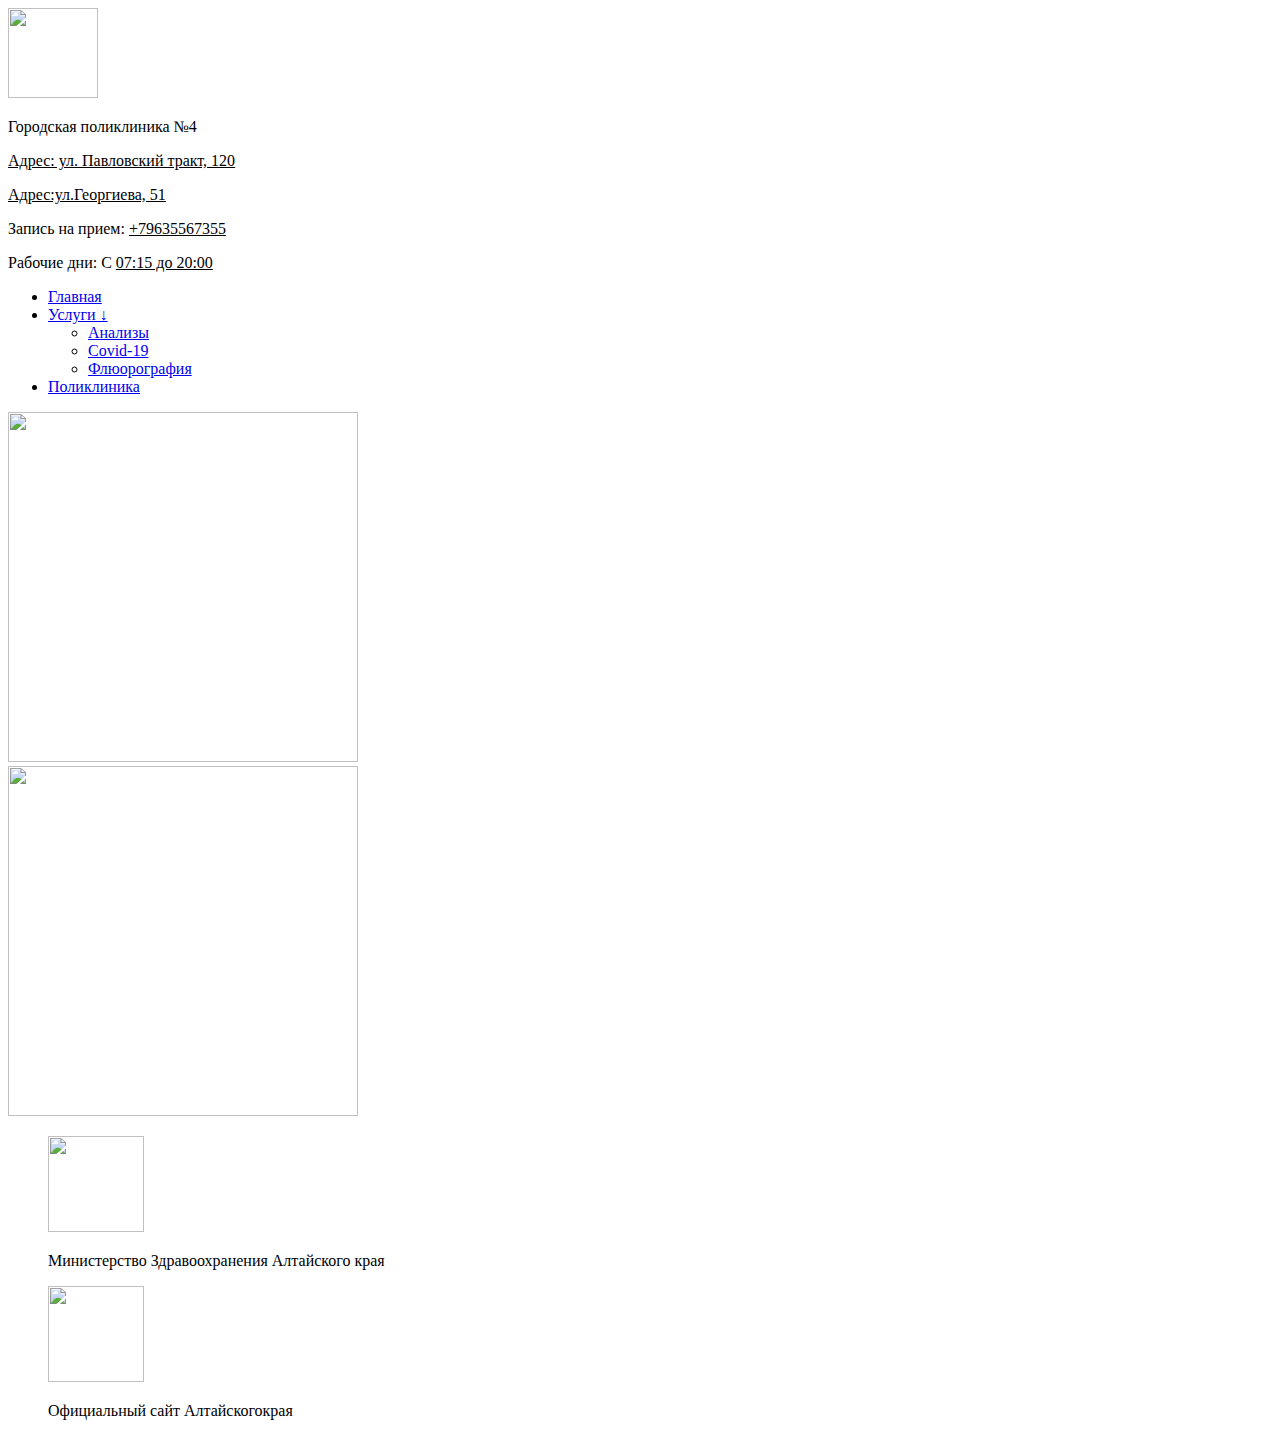
==== index.html @ 28102dd4 "Add files via upload" ====
<!doctype html>
<html>
<head>
	<meta http-equiv="Content-type" content="text/html; charset=utf-8">
	<meta http-equiv="X-UA-Compatible" content="IE=Edge">
	<title>Hospital</title>
	<link rel="stylesheet" href="css/styles.css" type="text/css">

<link rel="stylesheet" href="css/bootstrap.min.css.map" >

<script defer src="js/bootstrap.bundle.min.js.map"></script>
</head>

<body>


<div class="i-img">
  <div class="col-xs-12 col-lg-3">
   <img class="i-img" src="img/ikonka.png" width="90px" height="90px"/>
  </div>
</div>
<div class="ves-text">
<div class="text">
  <div class="col-xs-12 col-lg-3">
	<p>Городская поликлиника №4</p>
  </div>
</div>

<div class="text1">
  <div class="col-xs-6 col-lg-3">
	<p><ins>Адрес: ул. Павловский тракт, 120</ins></p>
	<p><ins>Адрес:ул.Георгиева, 51 </ins></p>
  </div>
</div>

<div class="text2">
<div class="col-xs-6 col-lg-3">
	<p>Запись на прием: <ins>+79635567355</ins></p>
	<p>Рабочие дни: С <ins>07:15 до 20:00</ins></p>
</div>
</div>
</div>

<nav>
	<nav class="container">
  <ul class="top-menu">
    <li><a href="../hospital/index.html">Главная</a></li>
    <li class="dropdown-standart">
	<a class="dropdown-standart" href="javascript:void(0);" tabindex="1" >Услуги &#8595</a>
      <ul class="submenu-standart">
        <li><a href="../hospital/one.html">Анализы</a></li>
        <li><a href="../hospital/two.html">Covid-19</a></li>
        <li><a href="../hospital/three.html">Флюорография</a></li>
      </ul>
    </li>
    <li><a href="../hospital/for.html">Поликлиника</a></li>
	</ul>
</nav>
</nav>


	</div>
	</div>

	<div class="clearfix visible-lg-block"></div>
	<div class="col-xs-12 col-lg-3">
  

<div class="img-wrapper">
    <img class="inner-img" src="https://zebra-media.online/wp-content/uploads/2018/04/poliklinika.jpg" width="350px" height="350px" />
</div>



<div class="img-wrapper">
    <img class="inner-img" src="http://new-chernyahovsk.ru/wp-content/uploads/2022/02/img0091-scaled.jpg" width="350px" height="350px" />
</div>

	</div>

	<div class="col-xs-12 col-lg-3">

<div class="team-row">
		<figure>
			<img src="img/ministerstvo.png" width="96" height="96" >
			<p> Министерство Здравоохранения Алтайского края </p>
		</figure>
</div>
		<figure>
			<img src="img/alt.png" width="96" height="96">
			<p>Официальный сайт Алтайскогокрая</p>
		</figure>
</div>
</div>


</body>
</html>
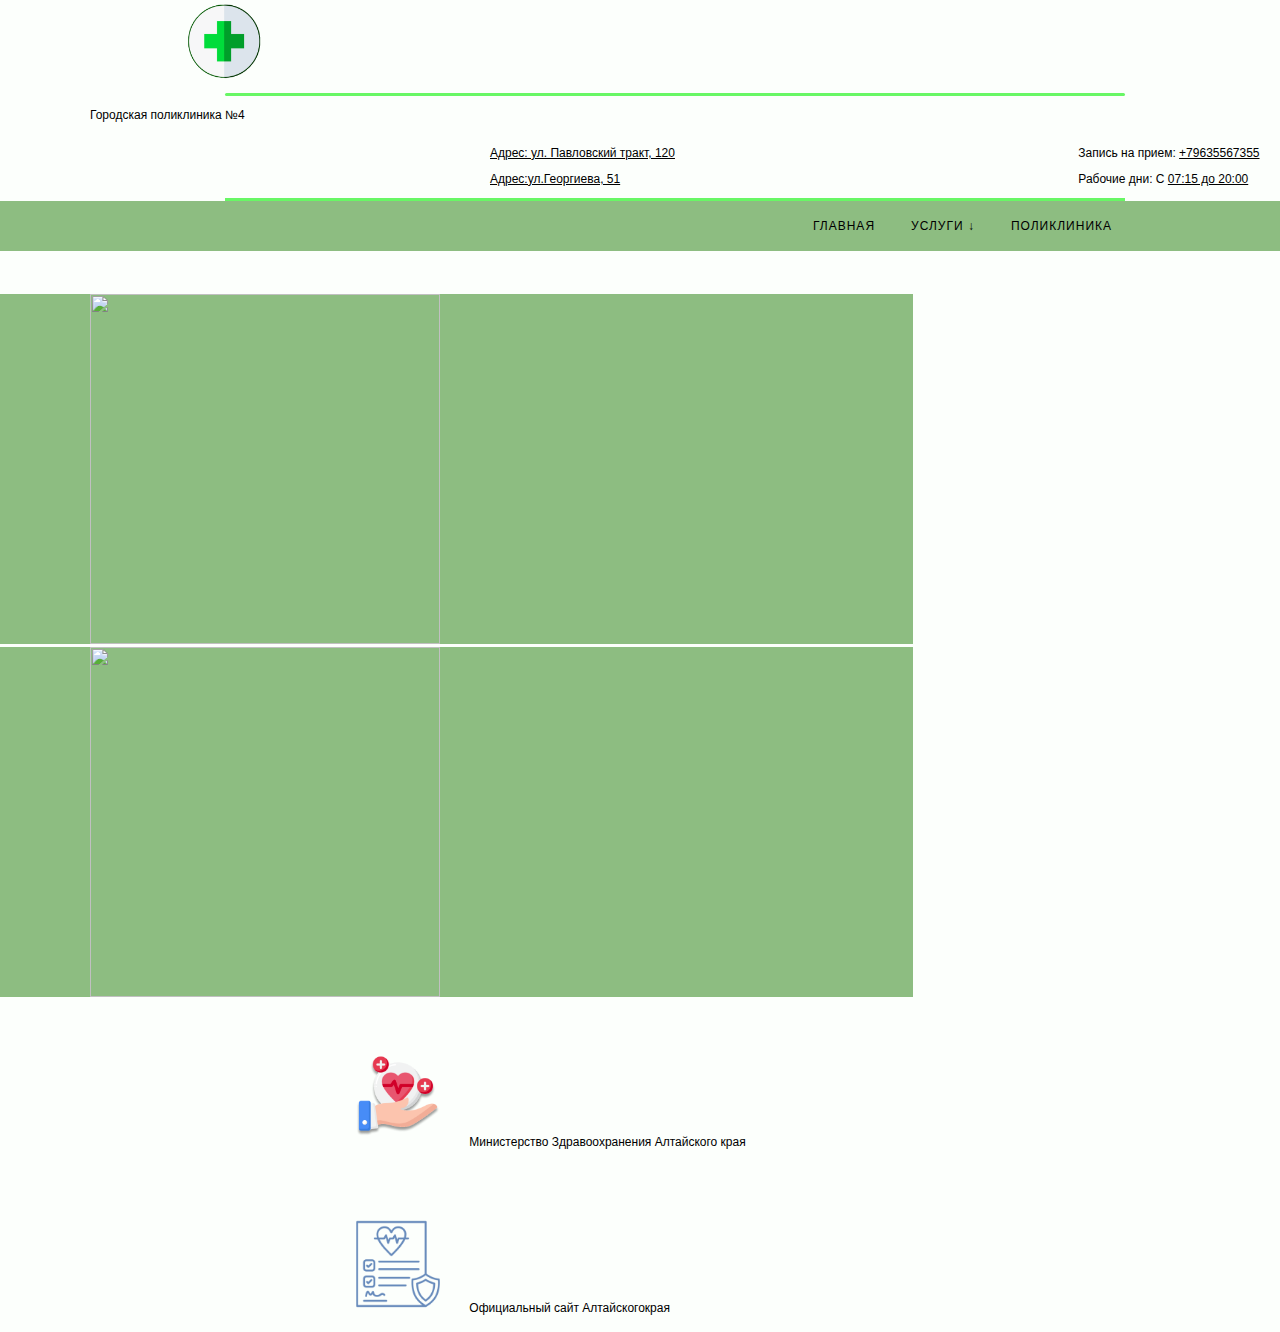
==== commit f1ff2877: "Update index.html" ====
--- a/index.html
+++ b/index.html
@@ -44,16 +44,16 @@
 <nav>
 	<nav class="container">
   <ul class="top-menu">
-    <li><a href="../hospital/index.html">Главная</a></li>
+    <li><a href="../hospital.github.io/index.html">Главная</a></li>
     <li class="dropdown-standart">
 	<a class="dropdown-standart" href="javascript:void(0);" tabindex="1" >Услуги &#8595</a>
       <ul class="submenu-standart">
-        <li><a href="../hospital/one.html">Анализы</a></li>
-        <li><a href="../hospital/two.html">Covid-19</a></li>
-        <li><a href="../hospital/three.html">Флюорография</a></li>
+        <li><a href="../hospital.github.io/one.html">Анализы</a></li>
+        <li><a href="../hospital.github.io/two.html">Covid-19</a></li>
+        <li><a href="../hospital.github.io/three.html">Флюорография</a></li>
       </ul>
     </li>
-    <li><a href="../hospital/for.html">Поликлиника</a></li>
+    <li><a href="../hospital.github.io/for.html">Поликлиника</a></li>
 	</ul>
 </nav>
 </nav>
@@ -95,4 +95,4 @@
 
 
 </body>
-</html>+</html>
--- a/css/styles.css
+++ b/css/styles.css
@@ -0,0 +1,338 @@
+body {++	font: 12px Tahoma, sans-serif;+	background: #FCFFFC ;+	margin: 0;+}++++.i-img{++	display: inline-block;+	padding: 0px 0px 0px 90px;+}+++.ves-text{++	display: inline-block;+	padding: 0px 0px 0px 90px;+	margin: 0px 0px 0px 0px;+	font-size: 1,3em; /* Размер шрифта */+	color: #00000; /* Цвет заголовка */++}++.ves-text:before{++    content: '';+    display: block;+    height: 2.8px; /* Высота линии */+    background: #68F765; /* Цвет линии */+    width: 900px; /* Ширина линии до наведения */+    margin:0px auto 0px auto; /* Отступ с боков по центру и снизу */+	transition: 1s; /* Время, за которое линия возвращается после наведения */+	border-radius: 5px;++}+++.ves-text:hover:before{++   width: 1200px; /* Ширина линии при наведении */+   transition: ease-out 1s; /* Время, за которое линия расширяется при наведении */++}+++.ves-text:after {++    content: '';+    display: block;+    height: 2.8px; /* Высота линии */+    background: #68F765; /* Цвет линии */+    width: 900px; /* Ширина линии до наведения */+    margin:0px auto 0px auto; /* Отступ с боков по центру и снизу */+	transition: 1s; /* Время, за которое линия возвращается после наведения */++}+++.ves-text:hover:after {+width: 1200px; /* Ширина линии при наведении */+ transition: ease-out 1s; /* Время, за которое линия расширяется при наведении */+++}++.text1{++	display: inline-block;+	padding: 0px 0px 0px 350px;+	margin: 0px 0px 0px 0px;++}++.text2{++	display: inline-block;+	padding: 0px 0px 0px 350px;+	margin: 0px 0px 0px 0px;++}++++nav {+	width:100%;+	display: inline-block;+}++ul {+	list-style: none;+	margin: 0;+	padding: 0;+	margin: 0px 0px 40px 0px;+}+a {+	text-decoration: none;+}++.top-menu {+	background: #8DBD81;+	position: relative;+	padding: 0px 0px 0px 795px;+}++.top-menu:after, +.submenu:after {+	content: "";+	display: table;+	clear: both;+}++.top-menu > li {+	display: inline-block;+	float: left;+}++.top-menu > li > a {+	display: block;+	padding: 18px;+	font-size: 11px;+	text-transform: uppercase;+	letter-spacing: 1px;+	color: #000;+	transition: .2s linear;+}++.top-menu > li > a:hover {+	color: #B03062;+	background: #EFFFEF;+}+.dropdown:after {+	font-family: FontAwesome;+	margin-left: 4px;+	vertical-align: top;+}+++.submenu, +.submenu-standart {+	border-top: 1px solid #e5e5e5;+	box-shadow: 0 3px 5px 0 rgba(0,0,0,.07);+	background: white;+	padding: 25px 0;+	position: absolute;+	top: 100%;+	left: 0;+	z-index: 5;+	opacity: 0;+	visibility: hidden;+	transform: translate3d(0,30px,0);+	transition: .5s ease-out;+	transform-origin: 0% 0%;++}++++++++++.submenu-standart +{ +   display: none; +} +.dropdown-standart:focus ~ .submenu-standart, +.dropdown-standart:active ~ .submenu-standart, +.submenu-standart:hover +{ +   display: block; +} ++++.submenu {+width: 100%;+}++.submenu-standart {+	min-width: 200px;+	padding: 10px 0;+}+++.dropdown-standart {position: relative;}+.top-menu > li:hover .submenu, +.top-menu > li:hover .submenu-standart {+	opacity: 1;visibility: visible;transform: translate3d(0,0,0);+}++.submenu > li {float: left;+	width: calc(100% / 3);+	padding: 0 18px;+	border-right: 1px solid #e5e5e5;+}+.submenu-standart li {padding: 0 18px;}+.submenu > li:last-child {border-right: none;}+.submenu img {+	display: block;+	width: 100%;+}+.submenu li a, +.submenu-standart li a {+	display: block;+	padding: 5px 0;+	color: #666;+	font-size: 13px;+}+++++++++.img-wrapper{+  background: #8DBD81;+  padding: 0px 90px 0px 90px; +}+++.img-wrapper {  +  width: 733px;+  height: 350px;+  overflow: hidden;+  display: inline-block;++}++.inner-img {+  transition: 0.3s;++}++.inner-img:hover {+  transform: scale(1.1);+}+++figure {+	display: inline-block;+	margin: 50px 40px 0px 350px;+	font-family: 'Oswald', sans-serif;+	font-weight: 300;+}++++figure p {+	display: inline-block;+	padding: 5px 20px 5px 20px;+}+++@media (min-width: 992px) {+  .text1 {font: 12px Tahoma, sans-serif;}+.text1 {padding: 0px 0px 0px 400px;}+  .text2 {font: 12px Tahoma, sans-serif;}+.text2 {padding: 0px 0px 0px 400px;}++body {font: 12px Tahoma, sans-serif;}++ .ves-text {display: inline-block;}+.ves-text:before{width: 900px;}+.ves-text:after{width: 900px;}+.ves-text{padding: 0px 0px 0px 90px;}++.time:before{padding: 0px 0px 0px 950px;}+.time:after {padding: 0px 0px 0px 950px;}++.ves-textor{padding: 0px 785px 0px 0px;}+.ves-textor{font: 12px Tahoma, sans-serif;}+.ves-textor{display: inline-block;}++.i-img{padding: 0px 0px 0px 90px;}++.top-menu > li > a {font: 12px Tahoma, sans-serif;}+.top-menu {padding: 0px 0px 0px 795px;}++.top-menu {padding: 0px 0px 0px 795px;}++.img-wrapper {padding:0px 90px 0px 90px;}+.img-wrapper {width:733px}+++figure {margin: 50px 40px 0px 350px;}+++.submenu li a, +.submenu-standart li a {font-size: 13px;}+++++}+@media (max-width: 992px) {+  .text1 {font: 24px Tahoma, sans-serif;}+.text1 {padding: 0px 0px 0px 570px;}+  .text2 {font: 24px Tahoma, sans-serif;}+.text2 {padding: 0px 0px 0px 570px;}++body {font: 24px Tahoma, sans-serif;}++.ves-text {display: grid;}+.ves-text:before{width: 890px;}+.ves-text:after{width: 890px;}+.ves-text{padding: 0px 0px 0px 0px;}++.time:before{padding: 0px 0px 0px 70px;}+.time:after {padding: 0px 0px 0px 70px;}++.ves-textor{padding: 0px 0px 0px 0px;}+.ves-textor{font: 12px Tahoma, sans-serif;}+.ves-textor{display: grid;}++.i-img{padding: 0px 0px 0px 230px;}++.top-menu > li > a {font: 30px Tahoma, sans-serif;}+.top-menu {padding: 31px 0px 22px 173px;}++.img-wrapper {padding: 24px 0px 7px 24px;}+.img-wrapper {width:462px;}++figure {margin: 50px 0px 0px 11px;}+++++.submenu li a, +.submenu-standart li a {font-size: 26px;}++}